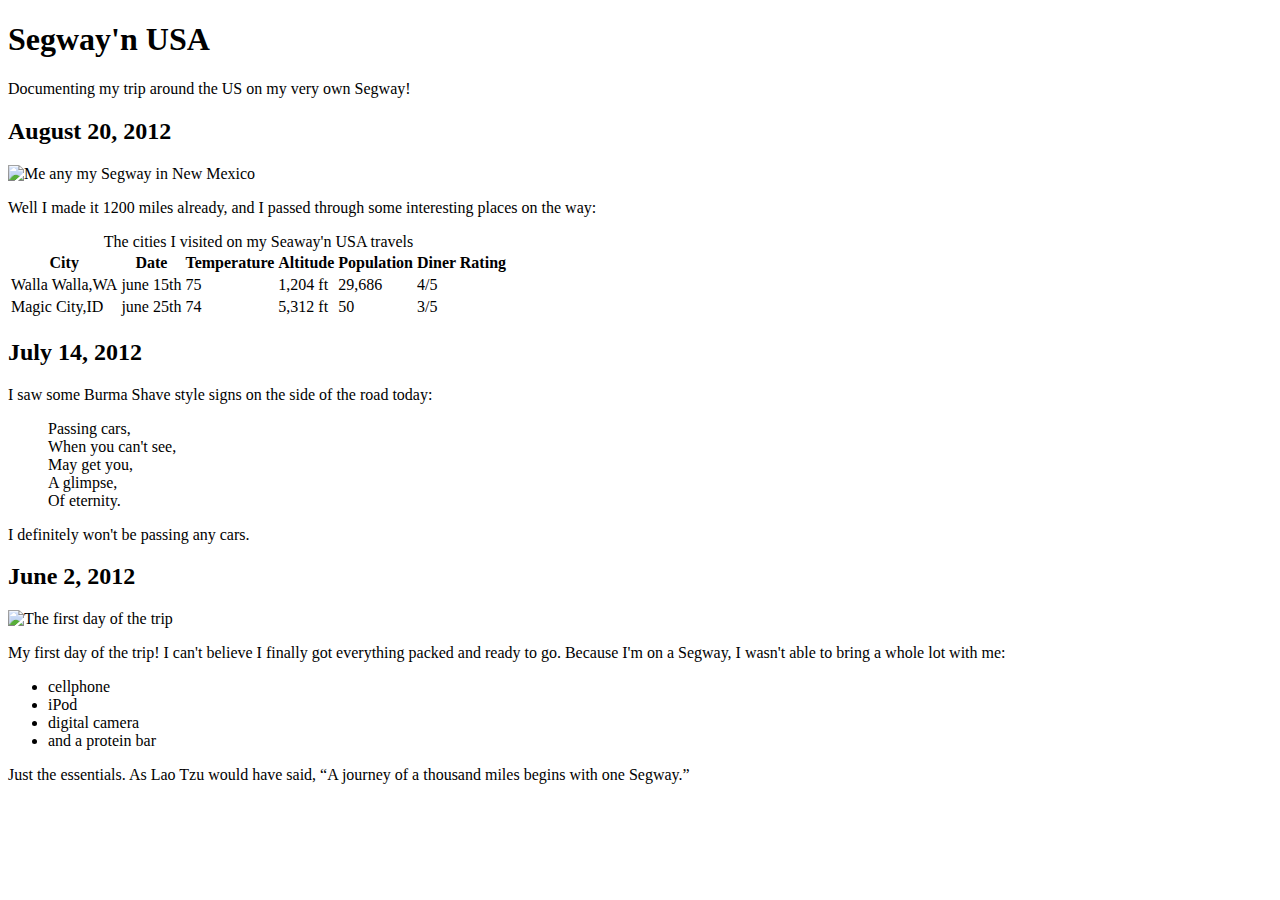
==== Chapter13/journal.html @ 6f18e909 "表格相关知识" ====
<!DOCTYPE html>
<html>
  <head>
    <meta charset="utf-8">
    <title>My Trip Around the USA on a Segway</title>
    <link type="text/css" rel="stylesheet" href="journal.css">
  </head>
  <body>

    <h1>Segway'n USA</h1>
    <p>
      Documenting my trip around the US on my very own Segway!
    </p>

    <h2>August 20, 2012</h2>
    <p><img src="images/segway2.jpg" alt="Me any my Segway in New Mexico"></p>
    <p>
      Well I made it 1200 miles already, and I passed
      through some interesting places on the way: 
    </p>
	<!--<ol>-->
		<!--<li>Walla Walla, WA</li>-->
		<!--<li>Magic City, ID</li>-->
		<!--<li>Bountiful, UT</li>-->
		<!--<li>Last Chance, CO</li>-->
		<!--<li>Truth or Consequences, NM</li>-->
		<!--<li>Why, AZ</li>-->
	<!--</ol>-->

    <table>
      <caption>The cities I visited on my Seaway'n USA travels</caption>
      <tr>
        <th>City</th>
        <th>Date</th>
        <th>Temperature</th>
        <th>Altitude</th>
        <th>Population</th>
        <th>Diner Rating</th>
      </tr>
      <tr>
        <td>Walla Walla,WA</td>
        <td>june 15th</td>
        <td>75</td>
        <td>1,204 ft</td>
        <td>29,686</td>
        <td>4/5</td>
      </tr>
      <tr>
        <td>Magic City,ID</td>
        <td>june 25th</td>
        <td>74</td>
        <td>5,312 ft</td>
        <td>50</td>
        <td>3/5</td>
      </tr>
    </table>
    <h2>July 14, 2012</h2>
    <p>
      I saw some Burma Shave style signs on the side of the
      road today:
    </p>
    <blockquote>
      <p>
      Passing cars, <br>
      When you can't see, <br>
      May get you, <br>
      A glimpse, <br>
      Of eternity. <br>
      </p>
    </blockquote>
    <p>
      I definitely won't be passing any cars.
    </p>

    <h2>June 2, 2012</h2>
    <p><img src="images/segway1.jpg" alt="The first day of the trip"></p>
    <p>
      My first day of the trip!  I can't believe I finally got
      everything packed and ready to go.  Because I'm on a Segway,
      I wasn't able to bring a whole lot with me:
    </p>
    <ul>
      <li>cellphone</li> 
      <li>iPod</li>
      <li>digital camera</li>
      <li>and a protein bar</li>
    </ul>
    <p>
       Just the essentials.  As
      Lao Tzu would have said, <q>A journey of a 
      thousand miles begins with one Segway.</q>
    </p>
<!--
	<p>
	  To do list:
	</p>
	<ul>
	  <li>Charge Segway</li>
	  <li>Pack for trip
		<ul>
		<li>cellphone</li>
		<li>iPod</li>
		<li>digital camera</li>
		<li>a protein bar</li>
		</ul>
	  </li>
	</ul>
-->
  </body>
</html>
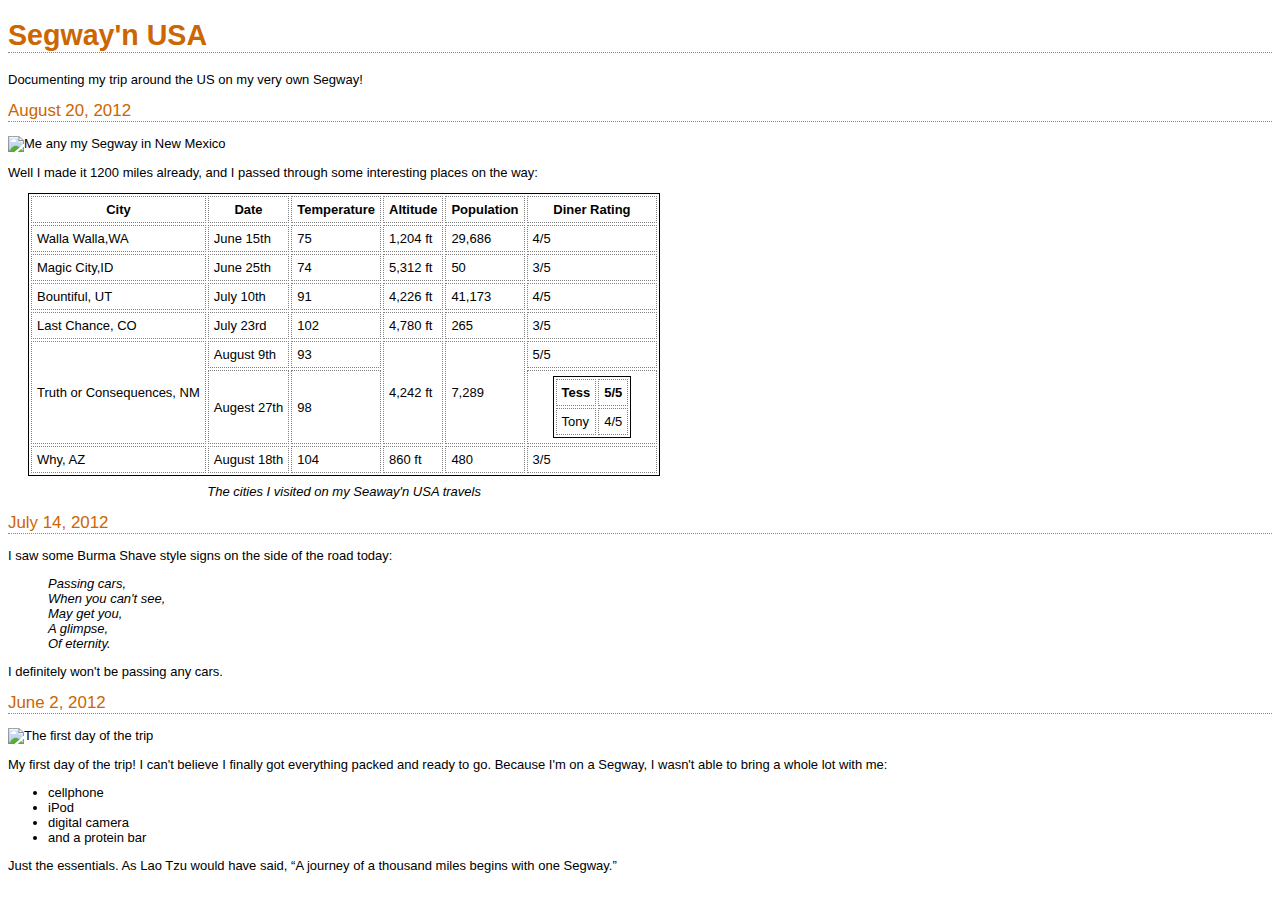
==== commit baed9cc5: "奇数行没颜色" ====
--- a/Chapter13/journal.html
+++ b/Chapter13/journal.html
@@ -39,20 +39,68 @@
       </tr>
       <tr>
         <td>Walla Walla,WA</td>
-        <td>june 15th</td>
-        <td>75</td>
-        <td>1,204 ft</td>
-        <td>29,686</td>
-        <td>4/5</td>
+        <td class="center">June 15th</td>
+        <td class="center">75</td>
+        <td class="right">1,204 ft</td>
+        <td class="right">29,686</td>
+        <td class="center">4/5</td>
       </tr>
-      <tr>
+      <tr class="cellcolor">
         <td>Magic City,ID</td>
-        <td>june 25th</td>
-        <td>74</td>
-        <td>5,312 ft</td>
-        <td>50</td>
-        <td>3/5</td>
+        <td class="center">June 25th</td>
+        <td class="center">74</td>
+        <td class="right">5,312 ft</td>
+        <td class="right">50</td>
+        <td class="center">3/5</td>
       </tr>
+        <tr>
+            <td>Bountiful, UT</td>
+            <td class="center">July 10th</td>
+            <td class="center">91</td>
+            <td class="right">4,226 ft</td>
+            <td class="right">41,173</td>
+            <td class="center">4/5</td>
+        </tr>
+        <tr class="cellcolor">
+            <td>Last Chance, CO</td>
+            <td class="center">July 23rd</td>
+            <td class="center">102</td>
+            <td class="right">4,780 ft</td>
+            <td class="right">265</td>
+            <td class="center">3/5</td>
+        </tr>
+        <tr>
+            <td rowspan="2">Truth or Consequences, NM</td>
+            <td class="center">August 9th</td>
+            <td class="center">93</td>
+            <td class="right" rowspan="2">4,242 ft</td>
+            <td class="right" rowspan="2">7,289</td>
+            <td class="center">5/5</td>
+        </tr>
+        <tr>
+            <td class="center">Augest 27th</td>
+            <td class="center">98</td>
+            <td class="center">
+                <table>
+                    <tr>
+                        <th>Tess</th>
+                        <th>5/5</th>
+                    </tr>
+                    <tr>
+                        <td>Tony</td>
+                        <td>4/5</td>
+                    </tr>
+                </table>
+            </td>
+        </tr>
+        <tr class="cellcolor">
+            <td>Why, AZ</td>
+            <td class="center">August 18th</td>
+            <td class="center">104</td>
+            <td class="right">860 ft</td>
+            <td class="right">480</td>
+            <td class="center">3/5</td>
+        </tr>
     </table>
     <h2>July 14, 2012</h2>
     <p>
--- a/Chapter13/journal.css
+++ b/Chapter13/journal.css
@@ -0,0 +1,43 @@
+@font-face {
+	font-family: "Emblema One";
+	src: url("http://wickedlysmart.com/hfhtmlcss/chapter8/journal/EmblemaOne-Regular.woff"), 
+	     url("http://wickedlysmart.com/hfhtmlcss/chapter8/journal/EmblemaOne-Regular.ttf"); 
+}
+body {
+  font-family:     Verdana, Geneva, Arial, sans-serif;
+  font-size:       small;
+}
+h1, h2 {
+  color:           #cc6600;
+  border-bottom:   thin dotted #888888;
+}
+h1 {
+  font-family:     "Emblema One", sans-serif;
+  font-size:       220%;
+}
+h2 {
+  font-size:       130%;
+  font-weight:     normal;
+}
+blockquote {
+  font-style:      italic;
+}
+
+table{
+  margin-left: 20px;
+  margin-right:20px;
+  border:thin solid black;
+  caption-side:bottom;
+}
+
+td,th{
+  border:thin dotted gray;
+  padding:5px;
+  border-spacing:0px;
+}
+
+caption{
+  font-style:italic;
+  padding-top:8px;
+}
+
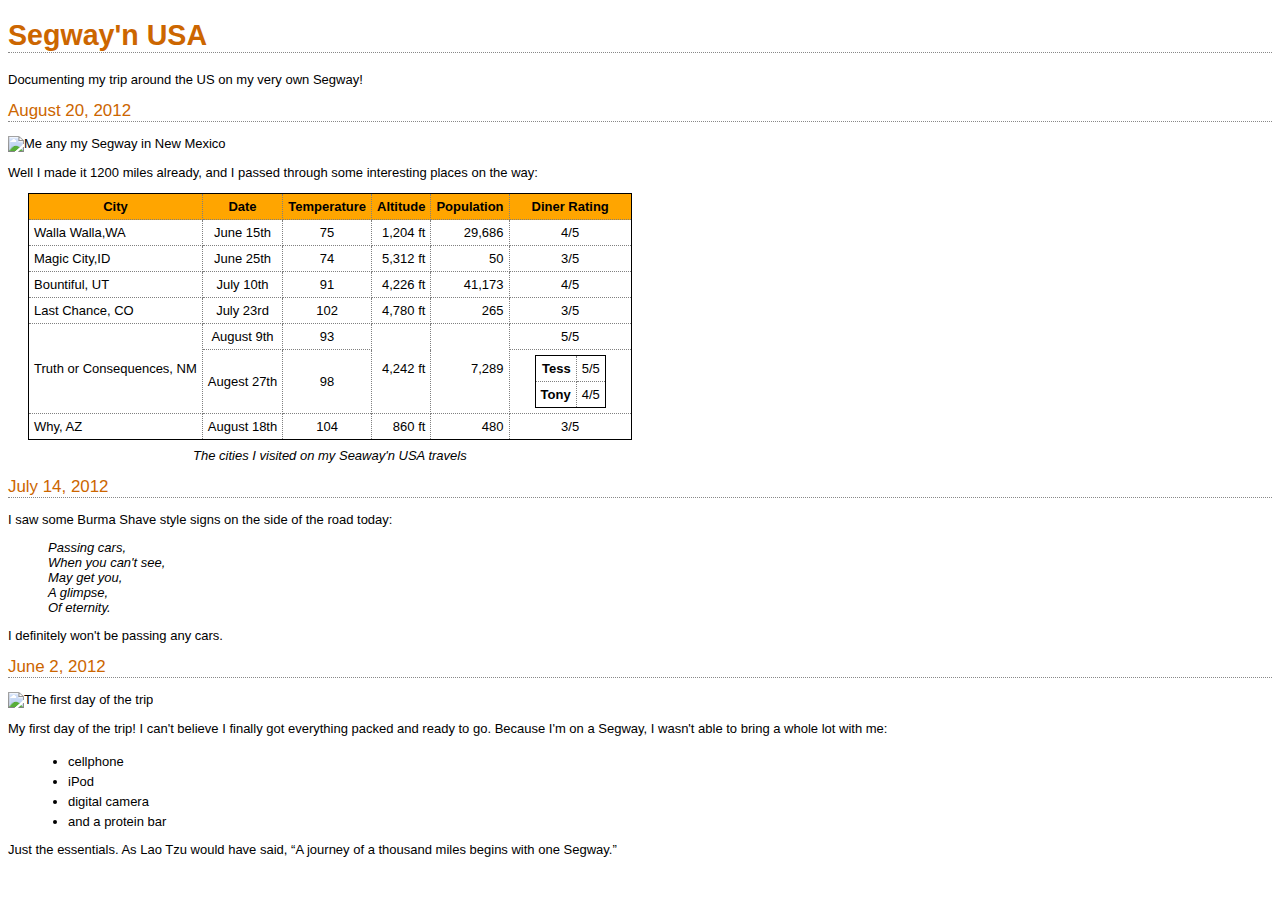
==== commit 857d316c: "无法给奇数行添加背景色" ====
--- a/Chapter13/journal.html
+++ b/Chapter13/journal.html
@@ -2,7 +2,7 @@
 <html>
   <head>
     <meta charset="utf-8">
-    <title>My Trip Around the USA on a Segway</title>
+    <title>My Trip</title>
     <link type="text/css" rel="stylesheet" href="journal.css">
   </head>
   <body>
@@ -80,14 +80,14 @@
         <tr>
             <td class="center">Augest 27th</td>
             <td class="center">98</td>
-            <td class="center">
+            <td class="right">
                 <table>
                     <tr>
                         <th>Tess</th>
-                        <th>5/5</th>
+                        <td>5/5</td>
                     </tr>
                     <tr>
-                        <td>Tony</td>
+                        <th>Tony</th>
                         <td>4/5</td>
                     </tr>
                 </table>
--- a/Chapter13/journal.css
+++ b/Chapter13/journal.css
@@ -28,6 +28,11 @@
   margin-right:20px;
   border:thin solid black;
   caption-side:bottom;
+  border-collapse: collapse;
+}
+
+table table th,td{
+  background-color:white ;
 }
 
 td,th{
@@ -36,8 +41,37 @@
   border-spacing:0px;
 }
 
+th{
+  background-color:orange;
+}
+
+.cellcolor{
+  background-color: #fcba7a;
+}
+
 caption{
   font-style:italic;
   padding-top:8px;
 }
 
+.center{
+text-align:center;
+}
+
+.right{
+  text-align:right;
+}
+
+tr:nth-child(odd){
+  background-color: #fcba7a;
+}
+
+table table th{
+background-color:white ;
+}
+
+ li{
+   list-style-image:url(images/backpack.gif);
+   margin-left:20px;
+   padding-top:5px;
+ }